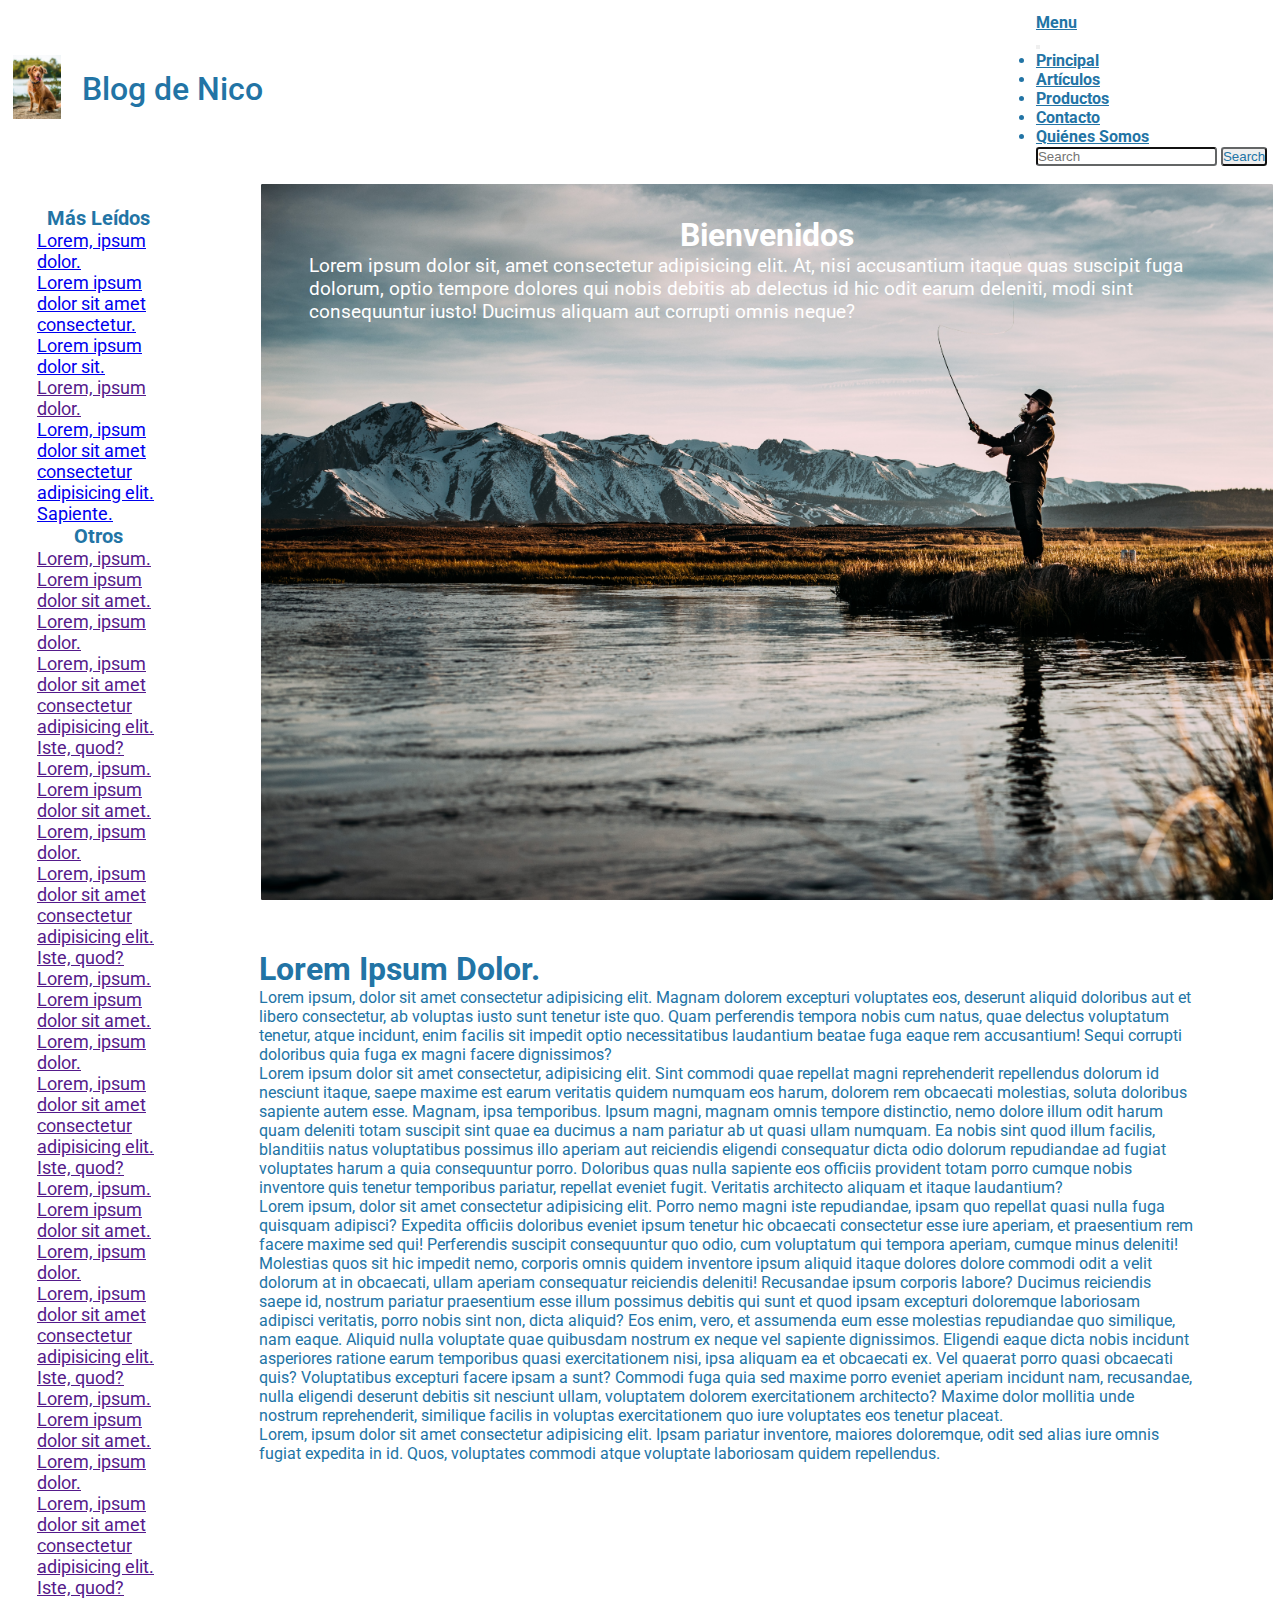
==== index.html @ 0230c1fa "primer commit" ====
<!DOCTYPE html>
<html lang="en">
<head>
    <meta charset="UTF-8">
    <meta name="viewport" content="width=device-width, initial-scale=1.0">
    <title>Blog de Nico</title>
    <link href="https://cdn.jsdelivr.net/npm/bootstrap@5.3.0/dist/css/bootstrap.min.css" rel="stylesheet" integrity="sha384-9ndCyUaIbzAi2FUVXJi0CjmCapSmO7SnpJef0486qhLnuZ2cdeRhO02iuK6FUUVM" crossorigin="anonymous">
    <link rel="stylesheet" href="./css/main.css">
    <link rel="shortcut icon" href="./img/perrito.jpg" type="image/x-icon">
</head>


<body>
<Header>
    
    <div class="header__left">
        <img src="./img/perrito.jpg" class="logo" alt="">
        <h1>Blog de Nico</h1>
    </div>
       
    <nav class="navbar header__right navbar-expand-lg bg-body-tertiary">
         
        <div class="container-fluid">
                
            <a class="navbar-brand menu" href="#">Menu</a>
            
            <button class="navbar-toggler" type="button" data-bs-toggle="collapse" data-bs-target="#navbarSupportedContent" aria-controls="navbarSupportedContent" aria-expanded="false" aria-label="Toggle navigation">
              
                <span class="navbar-toggler-icon"></span>
    
            </button>

           
            <div class="collapse navbar-collapse" id="navbarSupportedContent">

                <ul class="navbar-nav me-auto mb-2 mb-lg-0 navbar__menuright">
                    
                    <li class="nav-item">
                        <a class="nav-link active" aria-current="page" href="./index.html">Principal</a>
                    </li>
                    
                    <li class="nav-item">
                        <a class="nav-link" href="./Pages/Artículo.html">Artículos</a>
                    </li>
                    
                    <li class="nav-item">
                        <a class="nav-link" href="./Pages/Productos.html">Productos</a>
                    </li>

                    <li class="nav-item">
                        <a class="nav-link" href="./Pages/Productos.html">Contacto</a>
                    </li>

                    <li>
                        <a class="nav-link" href="./Pages/Quiénes Somos.html">Quiénes Somos</a>
                    </li>
                </ul>
            </div>      

            <input class="form-control me-2 navbar__search" type="search" placeholder="Search" aria-label="Search">

            <button class="btn btn-outline-success boton" type="submit">Search</button>  
        
        </div>
   
    </nav>
    
</Header>

<main class="principal">

    <div class="hero">
        <h1>Bienvenidos</h1>
        <p>Lorem ipsum dolor sit, amet consectetur adipisicing elit. At, nisi accusantium itaque quas suscipit fuga dolorum, optio tempore dolores qui nobis debitis ab delectus id hic odit earum deleniti, modi sint consequuntur iusto! Ducimus aliquam aut corrupti omnis neque?</p>

    </div>

    <div class="articulos">   
        <div class="masleidos">
            <h1>Más Leídos</h1>
            <nav>
                <ul class="masleido_item">
                    
                    <li><a href="./Pages/Artículo.html#articulo1">Lorem, ipsum dolor.</a></li>
                    
                    <li><a href="./Pages/Artículo.html#articulo2">Lorem ipsum dolor sit amet consectetur.</a></li>
                    
                    <li><a  href="./Pages/Artículo.html#articulo3">Lorem ipsum dolor sit.</a></li>
                    <li><a href="">Lorem, ipsum dolor.</a></li>
                    <li><a  href="./Pages/Artículo.html#articulo3">Lorem, ipsum dolor sit amet consectetur adipisicing elit. Sapiente.</a></li>
                </ul>
            </nav>
        </div>
        <div class="otros">
            <h1>Otros</h1>
            <nav>
                <ul class="otros__items">
                    <li><a href="">Lorem, ipsum.</a></li>
                    <li><a href="">Lorem ipsum dolor sit amet.</a></li>
                    <li><a href="">Lorem, ipsum dolor.</a></li>
                    <li><a href="">Lorem, ipsum dolor sit amet consectetur adipisicing elit. Iste, quod?</a></li>
                    <li><a href="">Lorem, ipsum.</a></li>
                    <li><a href="">Lorem ipsum dolor sit amet.</a></li>
                    <li><a href="">Lorem, ipsum dolor.</a></li>
                    <li><a href="">Lorem, ipsum dolor sit amet consectetur adipisicing elit. Iste, quod?</a></li>
                    <li><a href="">Lorem, ipsum.</a></li>
                    <li><a href="">Lorem ipsum dolor sit amet.</a></li>
                    <li><a href="">Lorem, ipsum dolor.</a></li>
                    <li><a href="">Lorem, ipsum dolor sit amet consectetur adipisicing elit. Iste, quod?</a></li>
                    <li><a href="">Lorem, ipsum.</a></li>
                    <li><a href="">Lorem ipsum dolor sit amet.</a></li>
                    <li><a href="">Lorem, ipsum dolor.</a></li>
                    <li><a href="">Lorem, ipsum dolor sit amet consectetur adipisicing elit. Iste, quod?</a></li>
                    <li><a href="">Lorem, ipsum.</a></li>
                    <li><a href="">Lorem ipsum dolor sit amet.</a></li>
                    <li><a href="">Lorem, ipsum dolor.</a></li>
                    <li><a href="">Lorem, ipsum dolor sit amet consectetur adipisicing elit. Iste, quod?</a></li>
                </ul>
            </nav>
        </div>
    </div>
        
    <div class="u__articulo">
        <h1>Lorem Ipsum Dolor.</h1>
        <p>Lorem ipsum, dolor sit amet consectetur adipisicing elit. Magnam dolorem excepturi voluptates eos, deserunt aliquid doloribus aut et libero consectetur, ab voluptas iusto sunt tenetur iste quo. Quam perferendis tempora nobis cum natus, quae delectus voluptatum tenetur, atque incidunt, enim facilis sit impedit optio necessitatibus laudantium beatae fuga eaque rem accusantium! Sequi corrupti doloribus quia fuga ex magni facere dignissimos?</p>
        <p>Lorem ipsum dolor sit amet consectetur, adipisicing elit. Sint commodi quae repellat magni reprehenderit repellendus dolorum id nesciunt itaque, saepe maxime est earum veritatis quidem numquam eos harum, dolorem rem obcaecati molestias, soluta doloribus sapiente autem esse. Magnam, ipsa temporibus. Ipsum magni, magnam omnis tempore distinctio, nemo dolore illum odit harum quam deleniti totam suscipit sint quae ea ducimus a nam pariatur ab ut quasi ullam numquam. Ea nobis sint quod illum facilis, blanditiis natus voluptatibus possimus illo aperiam aut reiciendis eligendi consequatur dicta odio dolorum repudiandae ad fugiat voluptates harum a quia consequuntur porro. Doloribus quas nulla sapiente eos officiis provident totam porro cumque nobis inventore quis tenetur temporibus pariatur, repellat eveniet fugit. Veritatis architecto aliquam et itaque laudantium?</p>
        <p>Lorem ipsum, dolor sit amet consectetur adipisicing elit. Porro nemo magni iste repudiandae, ipsam quo repellat quasi nulla fuga quisquam adipisci? Expedita officiis doloribus eveniet ipsum tenetur hic obcaecati consectetur esse iure aperiam, et praesentium rem facere maxime sed qui! Perferendis suscipit consequuntur quo odio, cum voluptatum qui tempora aperiam, cumque minus deleniti! Molestias quos sit hic impedit nemo, corporis omnis quidem inventore ipsum aliquid itaque dolores dolore commodi odit a velit dolorum at in obcaecati, ullam aperiam consequatur reiciendis deleniti! Recusandae ipsum corporis labore? Ducimus reiciendis saepe id, nostrum pariatur praesentium esse illum possimus debitis qui sunt et quod ipsam excepturi doloremque laboriosam adipisci veritatis, porro nobis sint non, dicta aliquid? Eos enim, vero, et assumenda eum esse molestias repudiandae quo similique, nam eaque. Aliquid nulla voluptate quae quibusdam nostrum ex neque vel sapiente dignissimos. Eligendi eaque dicta nobis incidunt asperiores ratione earum temporibus quasi exercitationem nisi, ipsa aliquam ea et obcaecati ex. Vel quaerat porro quasi obcaecati quis? Voluptatibus excepturi facere ipsam a sunt? Commodi fuga quia sed maxime porro eveniet aperiam incidunt nam, recusandae, nulla eligendi deserunt debitis sit nesciunt ullam, voluptatem dolorem exercitationem architecto? Maxime dolor mollitia unde nostrum reprehenderit, similique facilis in voluptas exercitationem quo iure voluptates eos tenetur placeat.</p>
        <p>Lorem, ipsum dolor sit amet consectetur adipisicing elit. Ipsam pariatur inventore, maiores doloremque, odit sed alias iure omnis fugiat expedita in id. Quos, voluptates commodi atque voluptate laboriosam quidem repellendus.</p>
    </div>



</main>



<script src="https://cdn.jsdelivr.net/npm/bootstrap@5.3.0/dist/js/bootstrap.bundle.min.js" integrity="sha384-geWF76RCwLtnZ8qwWowPQNguL3RmwHVBC9FhGdlKrxdiJJigb/j/68SIy3Te4Bkz" crossorigin="anonymous"></script>
</body>
</html>
---- css/main.css ----
/* FUENTES */

@import url('https://fonts.googleapis.com/css2?family=Plus+Jakarta+Sans:wght@300&family=Roboto:wght@300&display=swap');

/* RESET */
* { 
    margin: 0px;
    padding: 0px;
    box-sizing: border-box;
    padding: 0px;
}

body {
    color: #2274A5;
    font-family: 'Roboto', sans-serif;
}
/* HEADER */

header {
    margin: 5px;
    color: #2274A5;
    font-weight: bolder;
    font-family: 'Roboto', sans-serif;
    
    border-radius: 0.2rem;
    padding: 3px;
    display: flex;
    align-items: center;
    justify-content: space-between;
}

.header__left {
    display: flex;
    gap: 1rem;
    align-items: center;
    
}

.logo {
    width: 3rem;
    margin-left: 0.3rem;
    margin-bottom: 0.3rem;
}

.header__left > h1 {
    margin: 0.3rem;
    font-weight: 500;
}

.header__right {
    color: #2274A5;
    margin: 0.3rem;
}

.menu {
    display: flex;
    align-items: center;
    color:#2274A5;
}

.navbar__menuright > * * {
    color: #2274A5;
}

/* > ** APLICA LA PROPIEDAD A LOS NIETOS DE LA CLASE LLAMADA. > * APLICA LA PROPIEDAD A LOS HIJOS DE LA CLASE LLAMADA. No entiendo por qué "Principal" no toma el color de fuente, mientras que los demás ítems  de la lista */

.navbar__search {
    color: #2274A5;
    border-color: #636566;
    border-radius: 0.2rem;
}

.boton {
    color: #2274A5;
    border-color: #636566;
    border-radius: 0.2rem;
}

/* HEADER */


/* BODY */

.principal {
   
    height: 100vh;

    display: grid;
   
    grid-template-columns: repeat(5, 1fr);
   
    grid-template-rows: repeat(2, 1fr);
   
    grid-template-areas: 
    "articulos  hero    hero    hero    hero"
    "articulos u__articulo  u__articulo u__articulo u__articulo";

    margin-top: 0.5rem;
    margin-right: 5px;
    margin-left: 5px;
}

@media (max-width: 900px) {
    .principal {
        grid-template-columns: 1fr;
        grid-template-rows: 1fr 1fr 1fr;
        grid-template-areas: 
        "hero"
        "articulos"
        "u__articulo";
    }
}

.principal > * {
    display: flex;
}

.articulos {
    grid-area: articulos;
    display: flex;
    flex-direction: column;
    margin-right: 20px;
    margin-top: 20px;

}

/* HERO */

.hero {
    grid-area: hero;
    height: 80vh;
    border: 2px solid;
    background-image: url(../img/fishing.jpg);
    background-size:cover;
    border-radius: 0.2rem;
    color: white;
    flex-direction: column;
    padding-inline: 3rem;
    padding-top: 2rem;

}

.hero > h1 {
    font-weight: bold;
    display: flex;
    justify-content: center;
    
}

.hero > p {
    font-size: larger;
    display: flex;
    justify-content: center;
}

.u__articulo {
    grid-area: u__articulo;
    margin-top: 0.5rem;
    border-radius: 0.2rem;
    margin-bottom: 5rem;
}

/* Articulos */

.masleidos {
    margin-top: 0.5rem;
    display: flex;
    flex-direction: column;
    text-decoration: none;
    font: size 12px;
    padding-left: 1rem;
}

.masleidos h1 {
    font-weight: bold;
    display: flex;
    justify-content: center;
    font-size: 20px;
}
.masleido_item {
    text-decoration: none;
    list-style-type: none;   
    font-weight: 400;
    display: flex;
    flex-direction: column;
    justify-content: start;
    font-size: 18px; 
}

.otros {
    display: flex;
    flex-direction: column;
    text-decoration: none;
    font: size 12px;
    padding-left: 1rem;
    
}

.otros h1 {
    font-weight: bold;
    display: flex;
    justify-content: center;
    font-size: 20px;
    
}

.otros__items {
    text-decoration: none;
    list-style-type: none;   
    font-weight: 400;
    display: flex;
    flex-direction: column;
    justify-content: start;
    font-size: 18px; 
    color: #2274A5;
}

/* u__artículo */

.u__articulo {
    display: flex;
    flex-direction: column;
    padding-top: 2;
    padding-right: 5rem;
    margin-top: 3rem;
}



/* ARTICULOS.HTML */

.principalArticulos {
   
    height: 100vh;

    display: grid;
   
    grid-template-columns: repeat(5, 1fr);
   
    grid-template-rows: repeat(2, 1fr);
   
    grid-template-areas: 
    "menuArticulos  articulos    articulos    articulos    articulos"
    "menuArticulos  articulos    articulos    articulos    articulos";

    margin-top: 0.5rem;
    margin-right: 5px;
    margin-left: 5px;
}

.menuArticulos {
    grid-area: menuArticulos;
    display: flex;
    flex-direction: column;
    margin-right: 20px;
    margin-top: 20px;
    padding:1rem;
}

.articulos {
    grid-area: articulos;
    margin-top: 1rem;
    border-radius: 0.2rem;
    padding-left: 1rem;
    padding-right: 5rem;
}

.articulos__item {
    margin-top: 2rem;
    padding-bottom: 2rem;
}

.articulos__item h1 {
    margin-bottom: 2rem;
}

/* CONTACTO.HTML */

.formContacto {
    margin: 1rem;
    padding: 1rem;
    width: 60%;
    display: flex;
    justify-content: start;

}

main {
    margin: 1rem;
    justify-content: start;
}

.botonContacto {
    background-color: rgb(186, 195, 202);
    color: black;
}

/* PRODUCTOS.HTML */

.principalProductos {

    height: 100vh;

    display: grid;
   
    grid-template-columns: repeat(3, 1fr);
   
    grid-template-rows: repeat(4, 1fr);
   
    grid-template-areas: 
    "item1  item2    item3" 
    "item1  item2    item3"
    "item4  item5    item6"
    "item4  item5    item6";

    margin-top: 2rem;
    margin-right: 10px;
    margin-left: 10px;    

    
}



/* comentario: no logro centrar las tarjetas con display: flex + flex direction. */

.btnProductos {
    background-color:#636566;
}

.card {
    display: flex;
    justify-content: center;
    background-color: #d4e3ec;
}

.item1 {
    grid-area: item1;
    margin-bottom: 2rem;   
}

.item2 {

    grid-area: item2;
    margin-bottom: 2rem; 
   

}
.item3 {

    grid-area: item3;
    margin-bottom: 2rem;
}

.item4 {
    grid-area: item4;
    margin-bottom: 2rem;
}

.item5 {
    grid-area: item5;
    margin-bottom: 2rem;
}

.item6 {
    grid-area: item6;
    margin-bottom: 2rem;
}

/* Quiénes Somos.HTML */
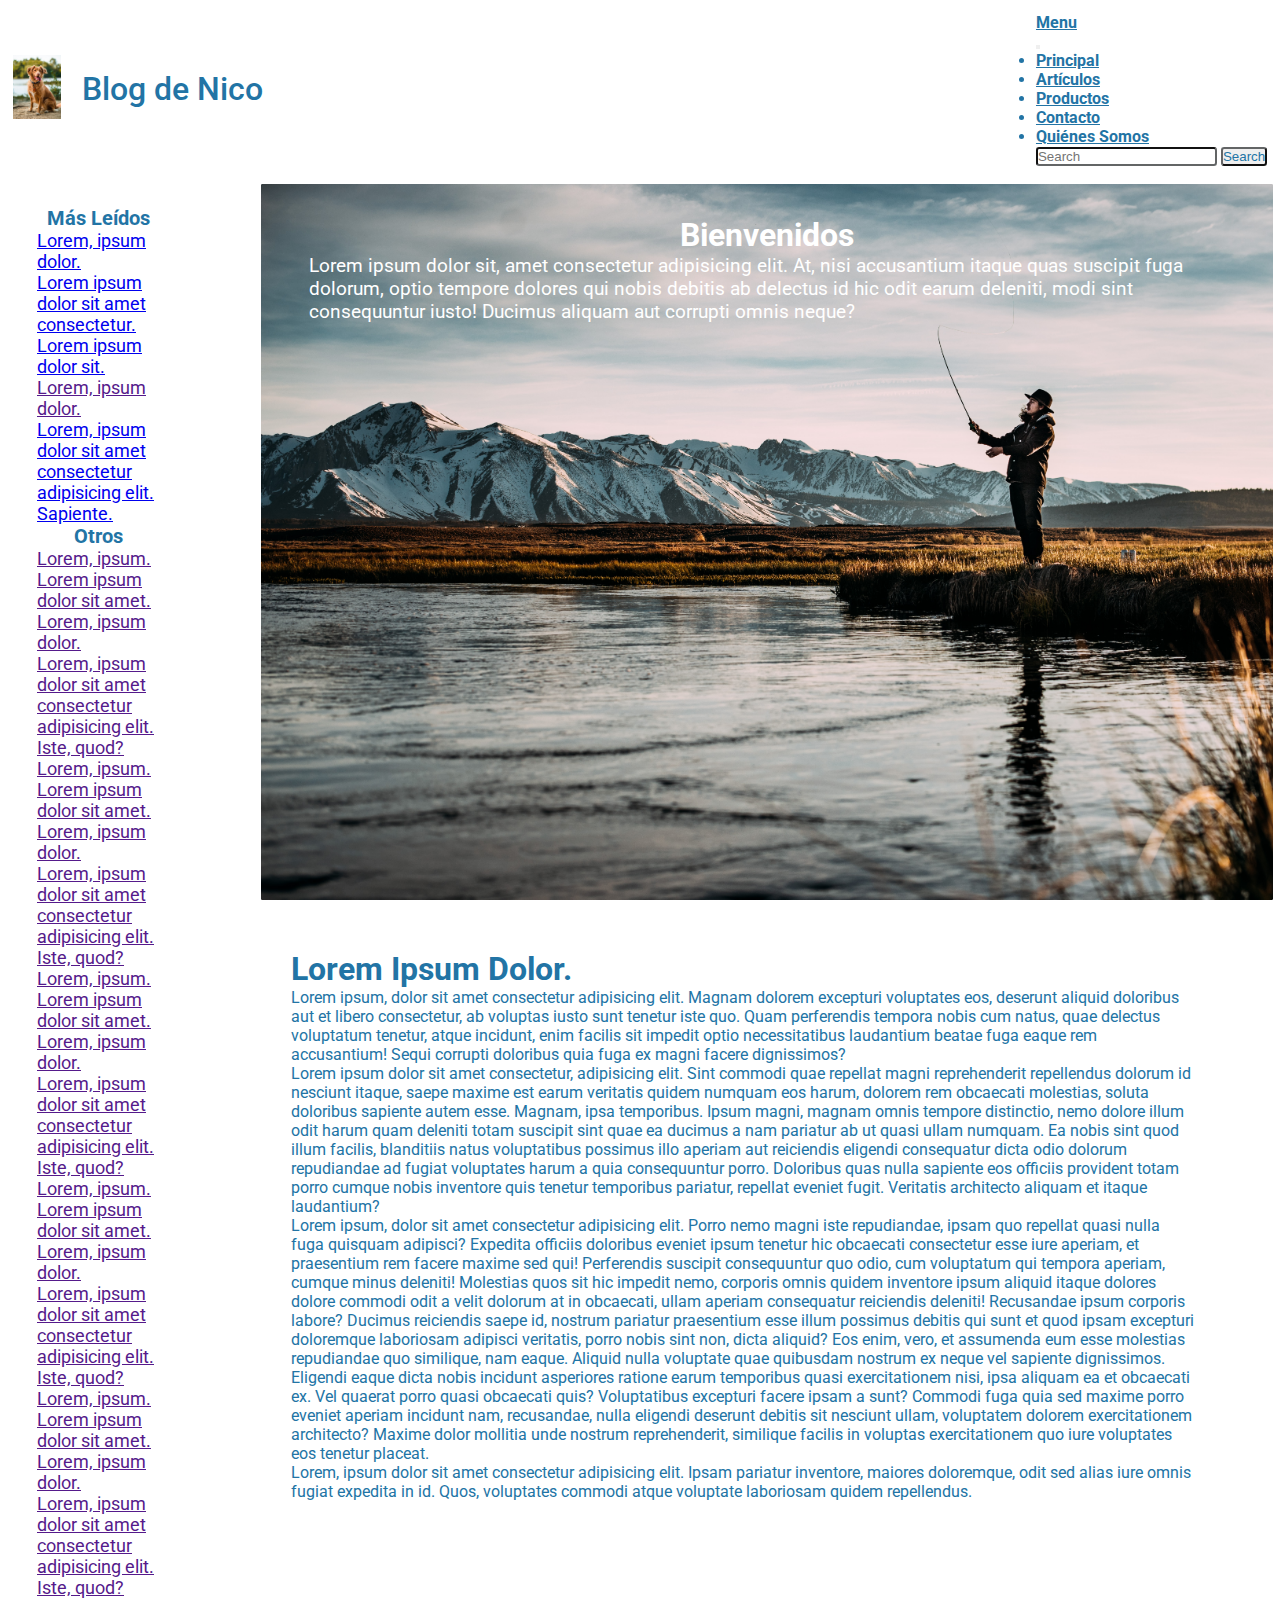
==== commit f73fc919: "correcciones entrega" ====
--- a/index.html
+++ b/index.html
@@ -11,7 +11,7 @@
 
 
 <body>
-<Header>
+<header>
     
     <div class="header__left">
         <img src="./img/perrito.jpg" class="logo" alt="">
@@ -40,19 +40,19 @@
                     </li>
                     
                     <li class="nav-item">
-                        <a class="nav-link" href="./Pages/Artículo.html">Artículos</a>
+                        <a class="nav-link" href="./pages/articulo.html">Artículos</a>
                     </li>
                     
                     <li class="nav-item">
-                        <a class="nav-link" href="./Pages/Productos.html">Productos</a>
+                        <a class="nav-link" href="./pages/productos.html">Productos</a>
                     </li>
 
                     <li class="nav-item">
-                        <a class="nav-link" href="./Pages/Productos.html">Contacto</a>
+                        <a class="nav-link" href="./pages/contacto.html">Contacto</a>
                     </li>
 
                     <li>
-                        <a class="nav-link" href="./Pages/Quiénes Somos.html">Quiénes Somos</a>
+                        <a class="nav-link" href="./pages/quienesSomos.html">Quiénes Somos</a>
                     </li>
                 </ul>
             </div>      
@@ -132,7 +132,9 @@
 
 </main>
 
-
+<footer>
+    
+</footer>
 
 <script src="https://cdn.jsdelivr.net/npm/bootstrap@5.3.0/dist/js/bootstrap.bundle.min.js" integrity="sha384-geWF76RCwLtnZ8qwWowPQNguL3RmwHVBC9FhGdlKrxdiJJigb/j/68SIy3Te4Bkz" crossorigin="anonymous"></script>
 </body>
--- a/css/main.css
+++ b/css/main.css
@@ -15,6 +15,7 @@
     color: #2274A5;
     font-family: 'Roboto', sans-serif;
 }
+
 /* HEADER */
 
 header {
@@ -112,9 +113,6 @@
     }
 }
 
-.principal > * {
-    display: flex;
-}
 
 .articulos {
     grid-area: articulos;
@@ -224,6 +222,7 @@
     padding-top: 2;
     padding-right: 5rem;
     margin-top: 3rem;
+    padding-left: 2rem;
 }
 
 
@@ -298,75 +297,8 @@
 
 /* PRODUCTOS.HTML */
 
-.principalProductos {
-
-    height: 100vh;
-
-    display: grid;
-   
-    grid-template-columns: repeat(3, 1fr);
-   
-    grid-template-rows: repeat(4, 1fr);
-   
-    grid-template-areas: 
-    "item1  item2    item3" 
-    "item1  item2    item3"
-    "item4  item5    item6"
-    "item4  item5    item6";
-
-    margin-top: 2rem;
-    margin-right: 10px;
-    margin-left: 10px;    
-
-    
-}
-
-
-
-/* comentario: no logro centrar las tarjetas con display: flex + flex direction. */
-
-.btnProductos {
-    background-color:#636566;
-}
-
-.card {
-    display: flex;
-    justify-content: center;
-    background-color: #d4e3ec;
-}
-
-.item1 {
-    grid-area: item1;
-    margin-bottom: 2rem;   
-}
-
-.item2 {
-
-    grid-area: item2;
-    margin-bottom: 2rem; 
-   
-
-}
-.item3 {
-
-    grid-area: item3;
-    margin-bottom: 2rem;
-}
-
-.item4 {
-    grid-area: item4;
-    margin-bottom: 2rem;
-}
-
-.item5 {
-    grid-area: item5;
-    margin-bottom: 2rem;
-}
-
-.item6 {
-    grid-area: item6;
-    margin-bottom: 2rem;
-}
-
-/* Quiénes Somos.HTML */
-
+.btn__item {
+    background-color: rgb(172, 180, 188);
+    font-weight: 700;
+}
+
